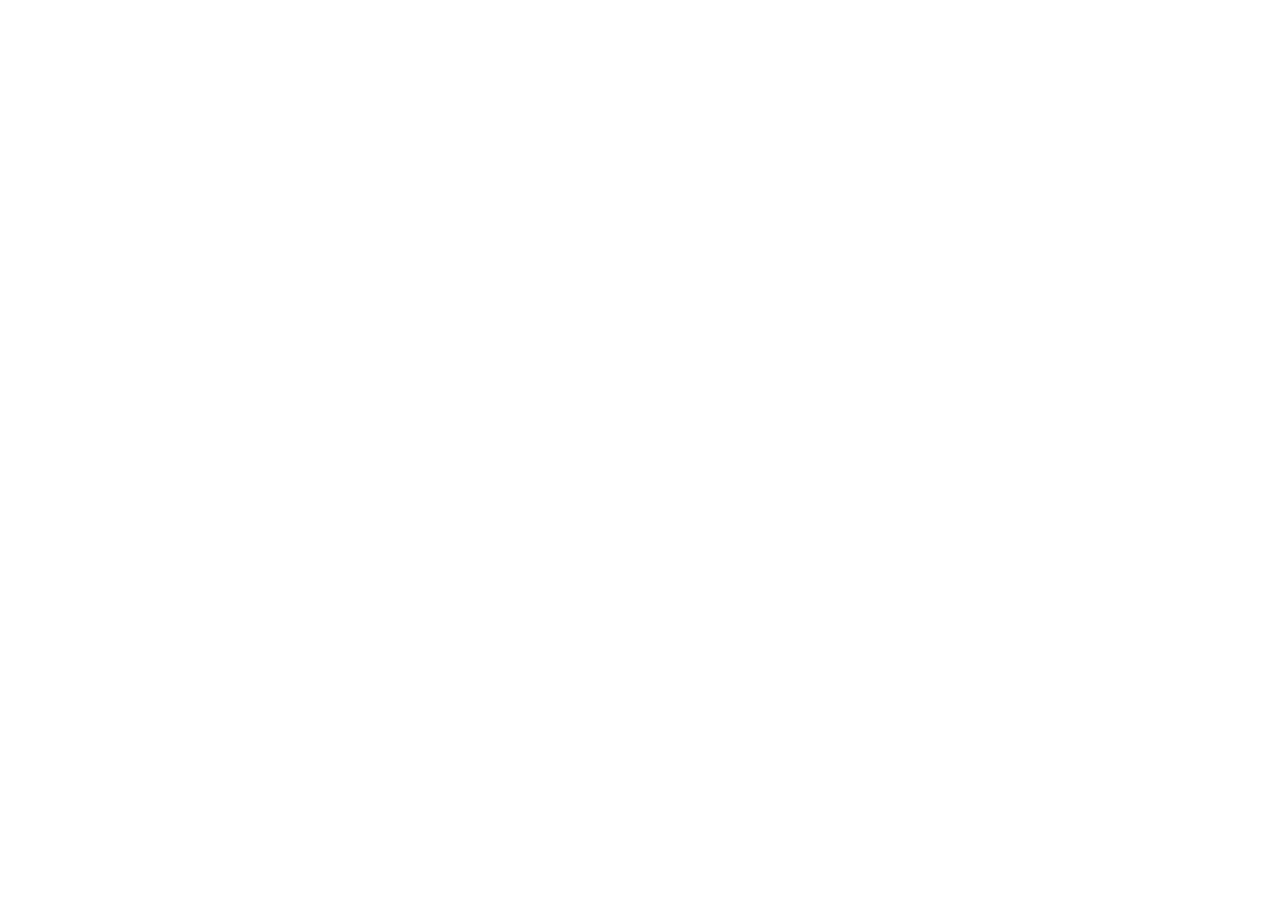
==== pract7.html @ 4366c953 "Add files via upload" ====
<!-- <!DOCTYPE html>
<html lang="en">
<head>
    <meta charset="UTF-8">
    <meta name="viewport" content="width=device-width, initial-scale=1.0">
    <title>Document</title>

<link rel="stylesheet" href="practiseapna.css">
</head>
<body>
    <div></div>
</body>
</html> -->


<!DOCTYPE html>
<html lang="en">
<head>
    <meta charset="UTF-8">
    <meta name="viewport" content="width=device-width, initial-scale=1.0">
    <title>level 5</title>

<link rel="stylesheet" href="pract7.css">
</head>
<body>
    <div class="loader"></div>
</body>
</html>
---- practiseapna.css ----
/* .navbar {
  background-color: pink;
  display: flex;
  justify-content:space-evenly;
} */




.navbar {
   background-color: pink;
   display: flex;
   justify-content:space-evenly;
}

a {
  text-decoration: none;
  color:red;
}


li {
  list-style-type: none;
  /* background-color:white; */

}

/* .outer {
  width: 400px;
  height: 400px;
  background-color: cornflowerblue;
  display: flex;
  justify-content: center;
  align-items: center;
}
.inner {
     height: 100px;
     width: 100px;
     background-color:darkorchid;
     } */
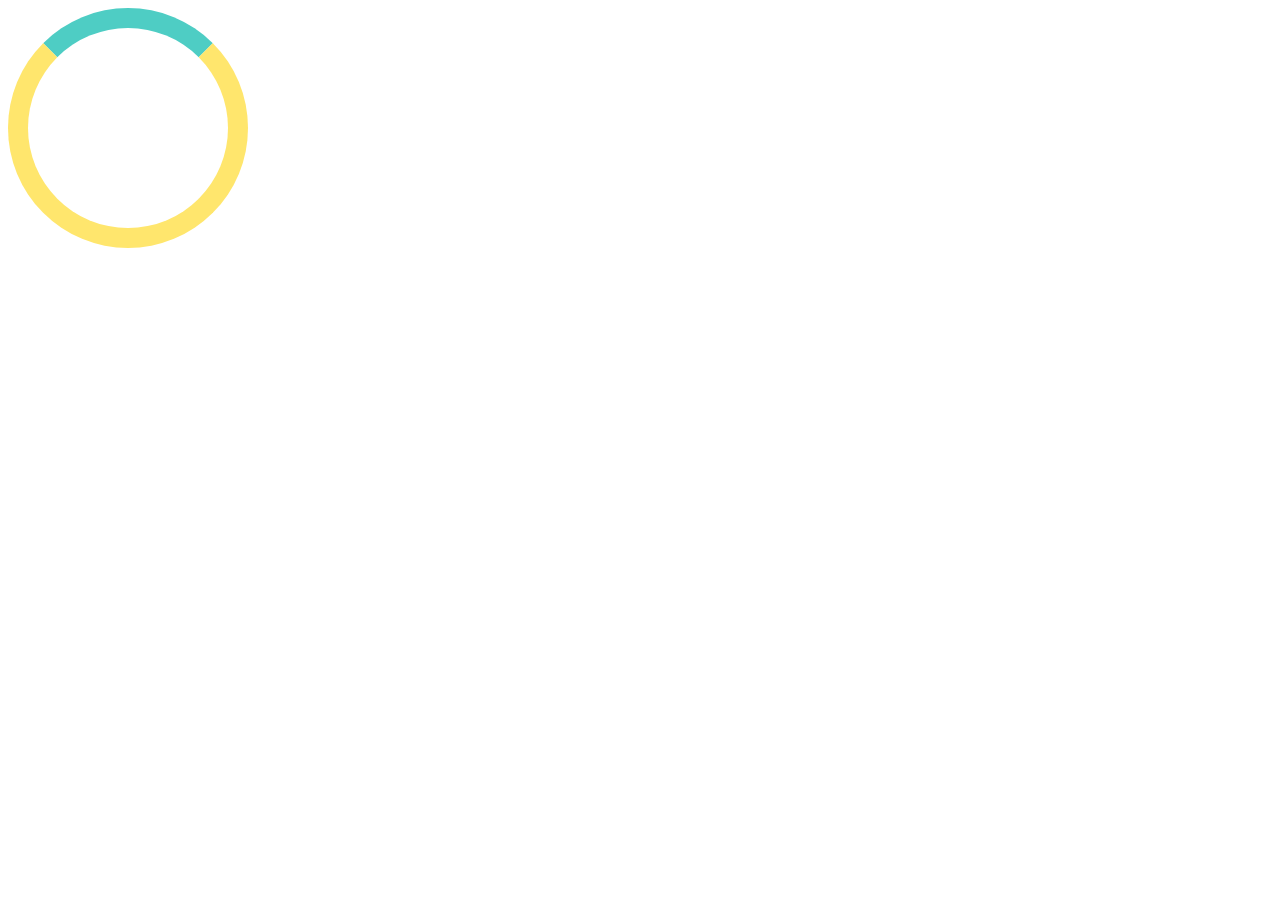
==== commit 37ad1a8a: "Add files via upload" ====
--- a/pract7.html
+++ b/pract7.html
@@ -13,6 +13,8 @@
 </html> -->
 
 
+
+
 <!DOCTYPE html>
 <html lang="en">
 <head>
@@ -26,3 +28,5 @@
     <div class="loader"></div>
 </body>
 </html>
+
+
--- a/pract7.css
+++ b/pract7.css
@@ -0,0 +1,33 @@
+.loader {
+      width: 200px;
+      height: 200px;
+      border-radius: 50%;
+      border: 20px solid #ffE66D;
+      border-top: 20px solid #4ecDC4;
+      animation: spinAnimate 2s ease-in-out 0s infinite normal;
+      }
+
+      /* @keyframes spinAnimate {
+        from {
+            transform: rotate(90deg);
+        }
+        to {
+            transform: rotate(360deg);
+        }
+
+      } */
+
+      @keyframes spinAnimate {
+        from {
+            transform: rotate(0deg);
+        }
+        to {
+            transform: rotate(360deg);
+        }
+
+      }
+
+    
+
+     
+
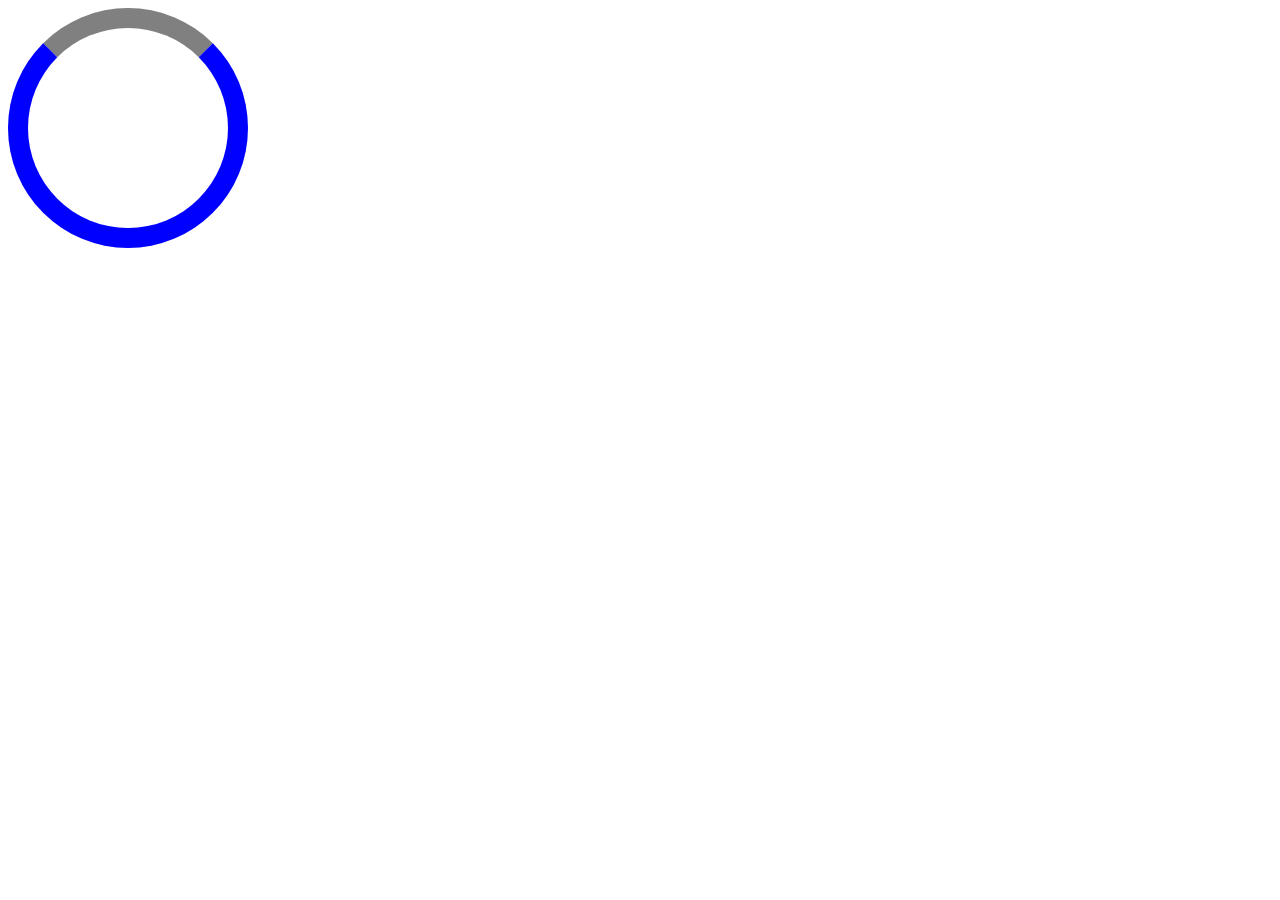
==== commit dd6ca273: "Add files via upload" ====
--- a/pract7.html
+++ b/pract7.html
@@ -15,6 +15,22 @@
 
 
 
+
+<!-- <!DOCTYPE html>
+<html lang="en">
+<head>
+    <meta charset="UTF-8">
+    <meta name="viewport" content="width=device-width, initial-scale=1.0">
+    <title>level 5</title>
+
+<link rel="stylesheet" href="pract7.css">
+</head>
+<body>
+    <div class="box"></div>
+</body>
+</html> -->
+
+
 <!DOCTYPE html>
 <html lang="en">
 <head>
--- a/practiseapna.css
+++ b/practiseapna.css
@@ -7,7 +7,7 @@
 
 
 
-.navbar {
+/* .navbar {
    background-color: pink;
    display: flex;
    justify-content:space-evenly;
@@ -23,8 +23,6 @@
   list-style-type: none;
   /* background-color:white; */
 
-}
-
 /* .outer {
   width: 400px;
   height: 400px;
@@ -37,4 +35,32 @@
      height: 100px;
      width: 100px;
      background-color:darkorchid;
+     } */
+
+
+     /* div {
+      height: 200px;
+      width : 200px;
+      background-color: chocolate;
+     }
+
+     /* @media (max-width : 300px ) {
+      div {
+        background-color: green;
+      }
+     } */
+
+
+     /* @media (max-width : 300px ) {
+      div {
+        background-color:blueviolet;
+      }
+     } */ 
+
+/* 
+     .loader {
+      width: 100px;
+      height: 100px;
+      border-radius: 50%;
+      border: 5px solid black;
      } */
--- a/pract7.css
+++ b/pract7.css
@@ -1,11 +1,11 @@
-.loader {
+/* .loader {
       width: 200px;
       height: 200px;
       border-radius: 50%;
       border: 20px solid #ffE66D;
       border-top: 20px solid #4ecDC4;
       animation: spinAnimate 2s ease-in-out 0s infinite normal;
-      }
+      } */
 
       /* @keyframes spinAnimate {
         from {
@@ -17,6 +17,49 @@
 
       } */
 
+      /* @keyframes spinAnimate {
+        from {
+            transform: rotate(0deg);
+        }
+        to {
+            transform: rotate(360deg);
+        }
+
+      } */
+
+
+      /* .loader {
+      width: 200px;
+      height: 200px;
+      border-radius: 50%;
+      border: 20px solid black;
+      border-top: 20px solid grey;
+      animation: spinAnimate 2s ease-in-out 0s infinite normal;
+      } */
+
+
+      /* @keyframes spinAnimate {
+        from {
+            transform: rotate(0deg);
+        }
+        to {
+            transform: rotate(360deg);
+        }
+
+      } */
+
+
+
+      .loader {
+      width: 200px;
+      height: 200px;
+      border-radius: 50%;
+      border: 20px solid blue;
+      border-top: 20px solid grey;
+      animation: spinAnimate 2s ease-in-out 0s infinite normal;
+      }
+
+
       @keyframes spinAnimate {
         from {
             transform: rotate(0deg);
@@ -27,6 +70,11 @@
 
       }
 
+
+
+
+      
+
     
 
      
--- a/pract7.css
+++ b/pract7.css
@@ -1,11 +1,11 @@
-.loader {
+/* .loader {
       width: 200px;
       height: 200px;
       border-radius: 50%;
       border: 20px solid #ffE66D;
       border-top: 20px solid #4ecDC4;
       animation: spinAnimate 2s ease-in-out 0s infinite normal;
-      }
+      } */
 
       /* @keyframes spinAnimate {
         from {
@@ -17,6 +17,49 @@
 
       } */
 
+      /* @keyframes spinAnimate {
+        from {
+            transform: rotate(0deg);
+        }
+        to {
+            transform: rotate(360deg);
+        }
+
+      } */
+
+
+      /* .loader {
+      width: 200px;
+      height: 200px;
+      border-radius: 50%;
+      border: 20px solid black;
+      border-top: 20px solid grey;
+      animation: spinAnimate 2s ease-in-out 0s infinite normal;
+      } */
+
+
+      /* @keyframes spinAnimate {
+        from {
+            transform: rotate(0deg);
+        }
+        to {
+            transform: rotate(360deg);
+        }
+
+      } */
+
+
+
+      .loader {
+      width: 200px;
+      height: 200px;
+      border-radius: 50%;
+      border: 20px solid blue;
+      border-top: 20px solid grey;
+      animation: spinAnimate 2s ease-in-out 0s infinite normal;
+      }
+
+
       @keyframes spinAnimate {
         from {
             transform: rotate(0deg);
@@ -27,6 +70,11 @@
 
       }
 
+
+
+
+      
+
     
 
      
